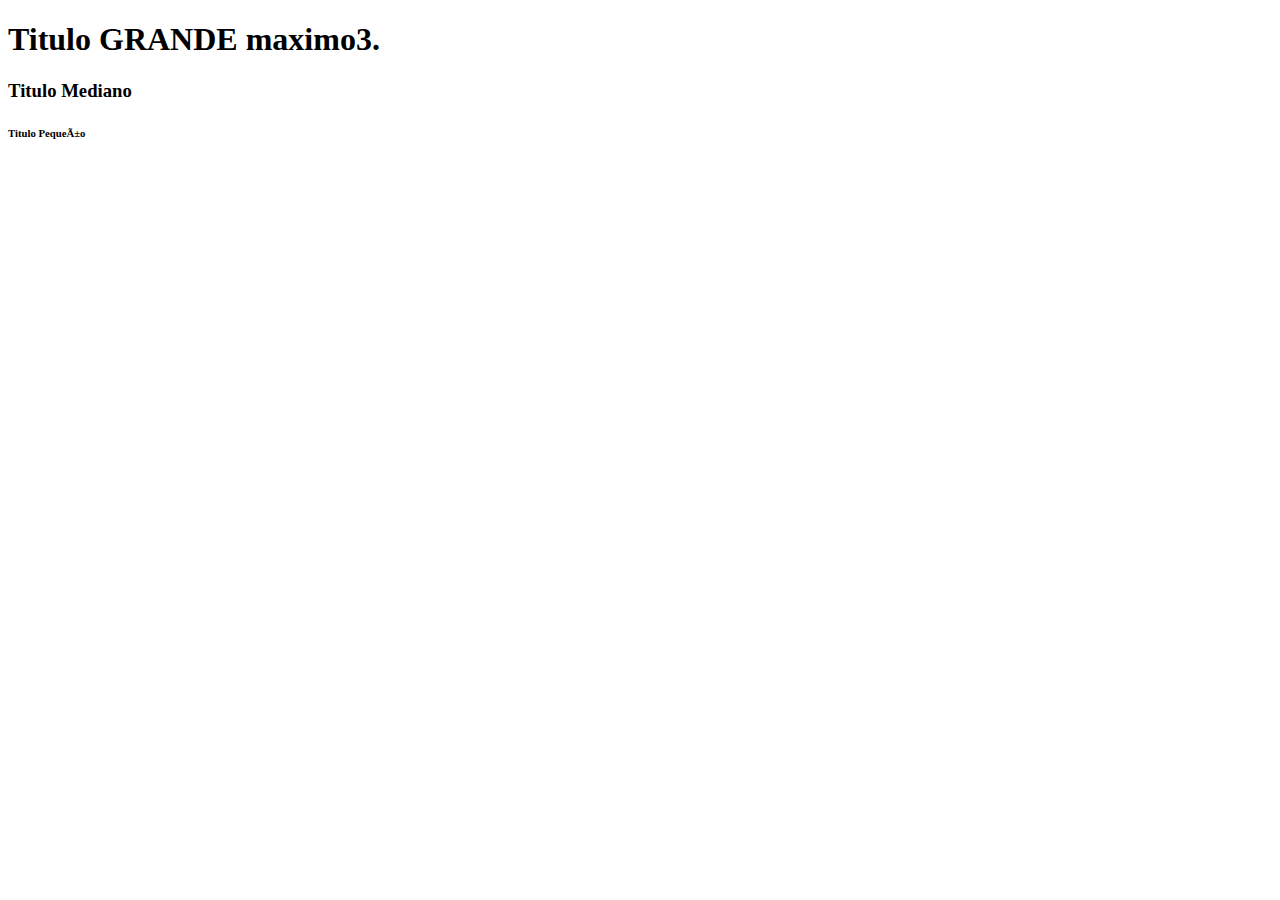
==== new 2.html @ 12fee968 "Listo titulo" ====
<!DOCTYPE html>
<html>

<head>
    <meta charset=”UTF-8”>
    <title>Pagina.com</title>
</head>

<body>
    <h1>Titulo GRANDE maximo3.</h1>
    <h3>Titulo Mediano</h3>
    <h6>Titulo Pequeño</h6>
    <p></p>
</body>

</html>
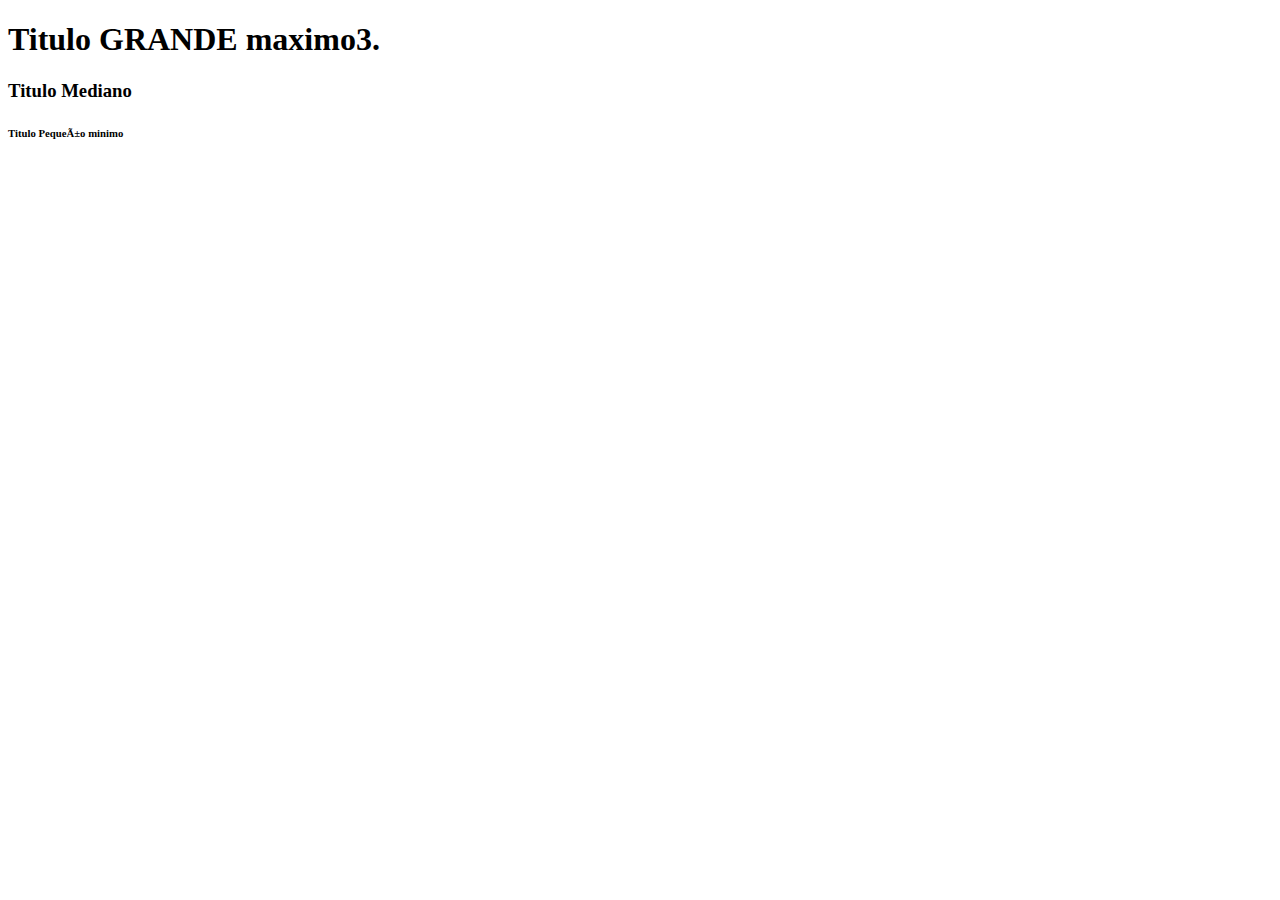
==== commit 584cca1a: "Titulo minimo" ====
--- a/new 2.html
+++ b/new 2.html
@@ -9,8 +9,8 @@
 <body>
     <h1>Titulo GRANDE maximo3.</h1>
     <h3>Titulo Mediano</h3>
-    <h6>Titulo Pequeño</h6>
+    <h6>Titulo Pequeño minimo</h6>
     <p></p>
 </body>
 
-</html>+</html>
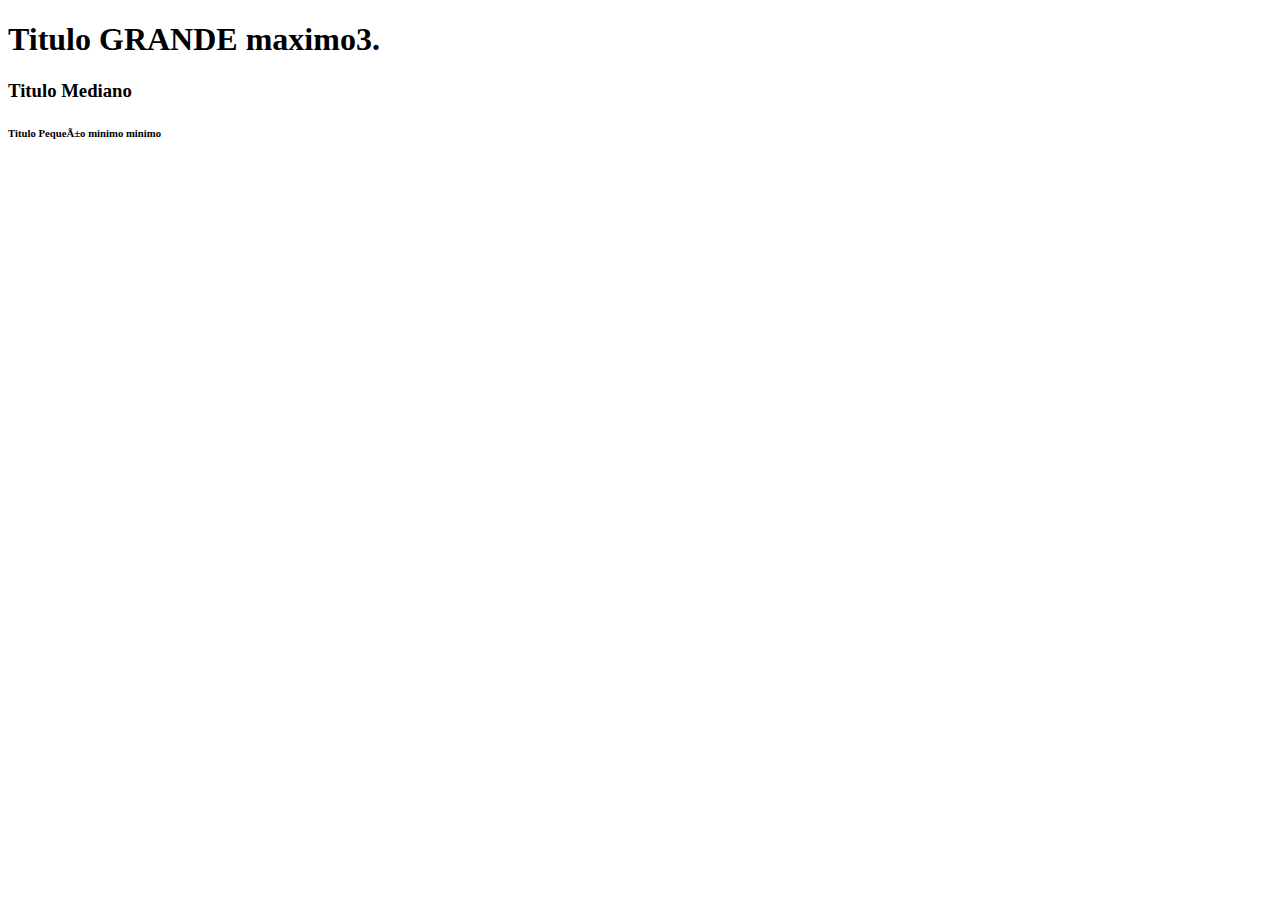
==== commit 6277fc79: "Minimo final" ====
--- a/new 2.html
+++ b/new 2.html
@@ -9,7 +9,7 @@
 <body>
     <h1>Titulo GRANDE maximo3.</h1>
     <h3>Titulo Mediano</h3>
-    <h6>Titulo Pequeño minimo</h6>
+    <h6>Titulo Pequeño minimo minimo</h6>
     <p></p>
 </body>
 
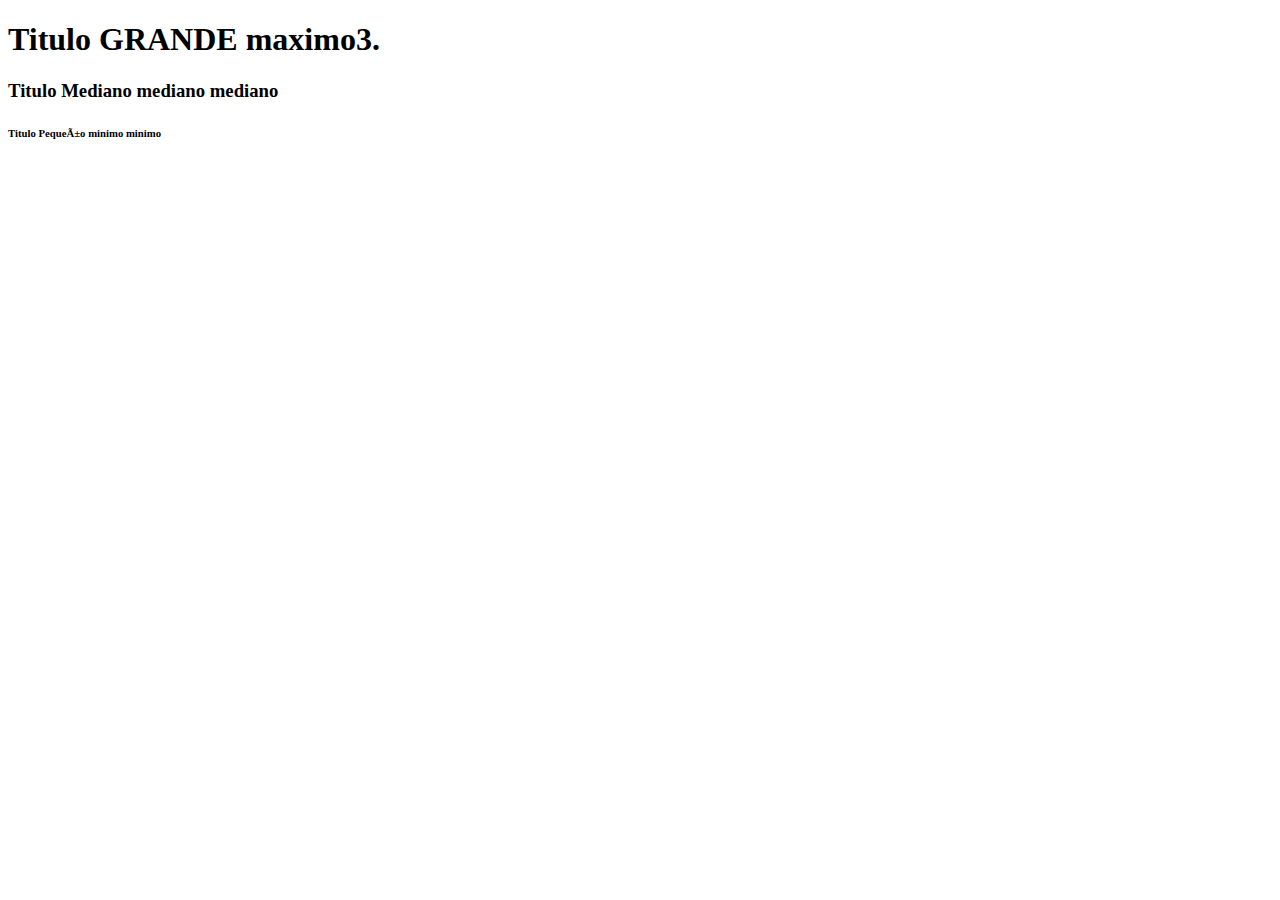
==== commit 6d64f13b: "Listo" ====
--- a/new 2.html
+++ b/new 2.html
@@ -8,7 +8,7 @@
 
 <body>
     <h1>Titulo GRANDE maximo3.</h1>
-    <h3>Titulo Mediano</h3>
+    <h3>Titulo Mediano mediano mediano</h3>
     <h6>Titulo Pequeño minimo minimo</h6>
     <p></p>
 </body>
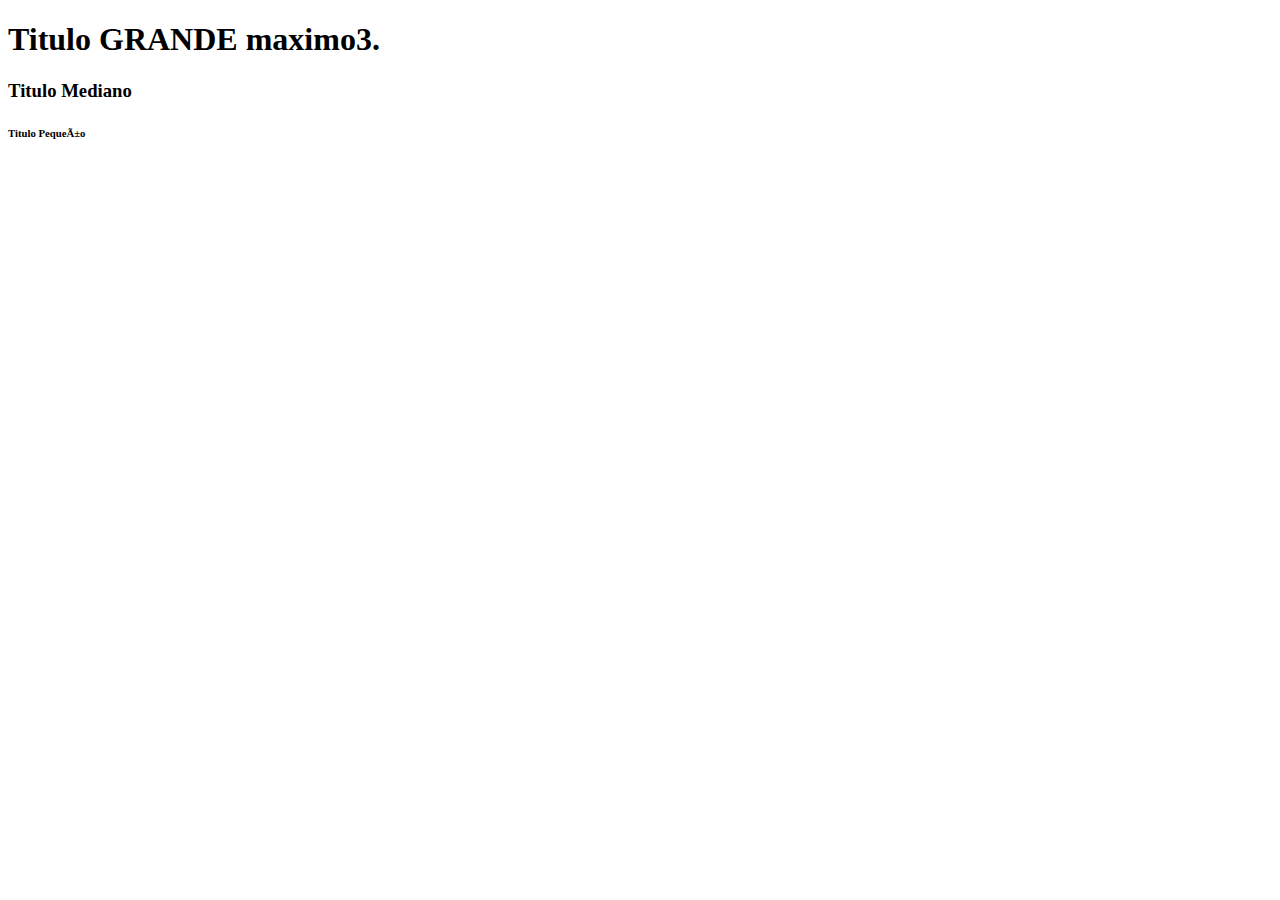
==== commit bc39b0fa: "ds" ====
--- a/new 2.html
+++ b/new 2.html
@@ -1,15 +1,13 @@
 <!DOCTYPE html>
 <html>
-
 <head>
     <meta charset=”UTF-8”>
     <title>Pagina.com</title>
 </head>
-
 <body>
     <h1>Titulo GRANDE maximo3.</h1>
-    <h3>Titulo Mediano mediano mediano</h3>
-    <h6>Titulo Pequeño minimo minimo</h6>
+    <h3>Titulo Mediano </h3>
+    <h6>Titulo Pequeño </h6>
     <p></p>
 </body>
 
